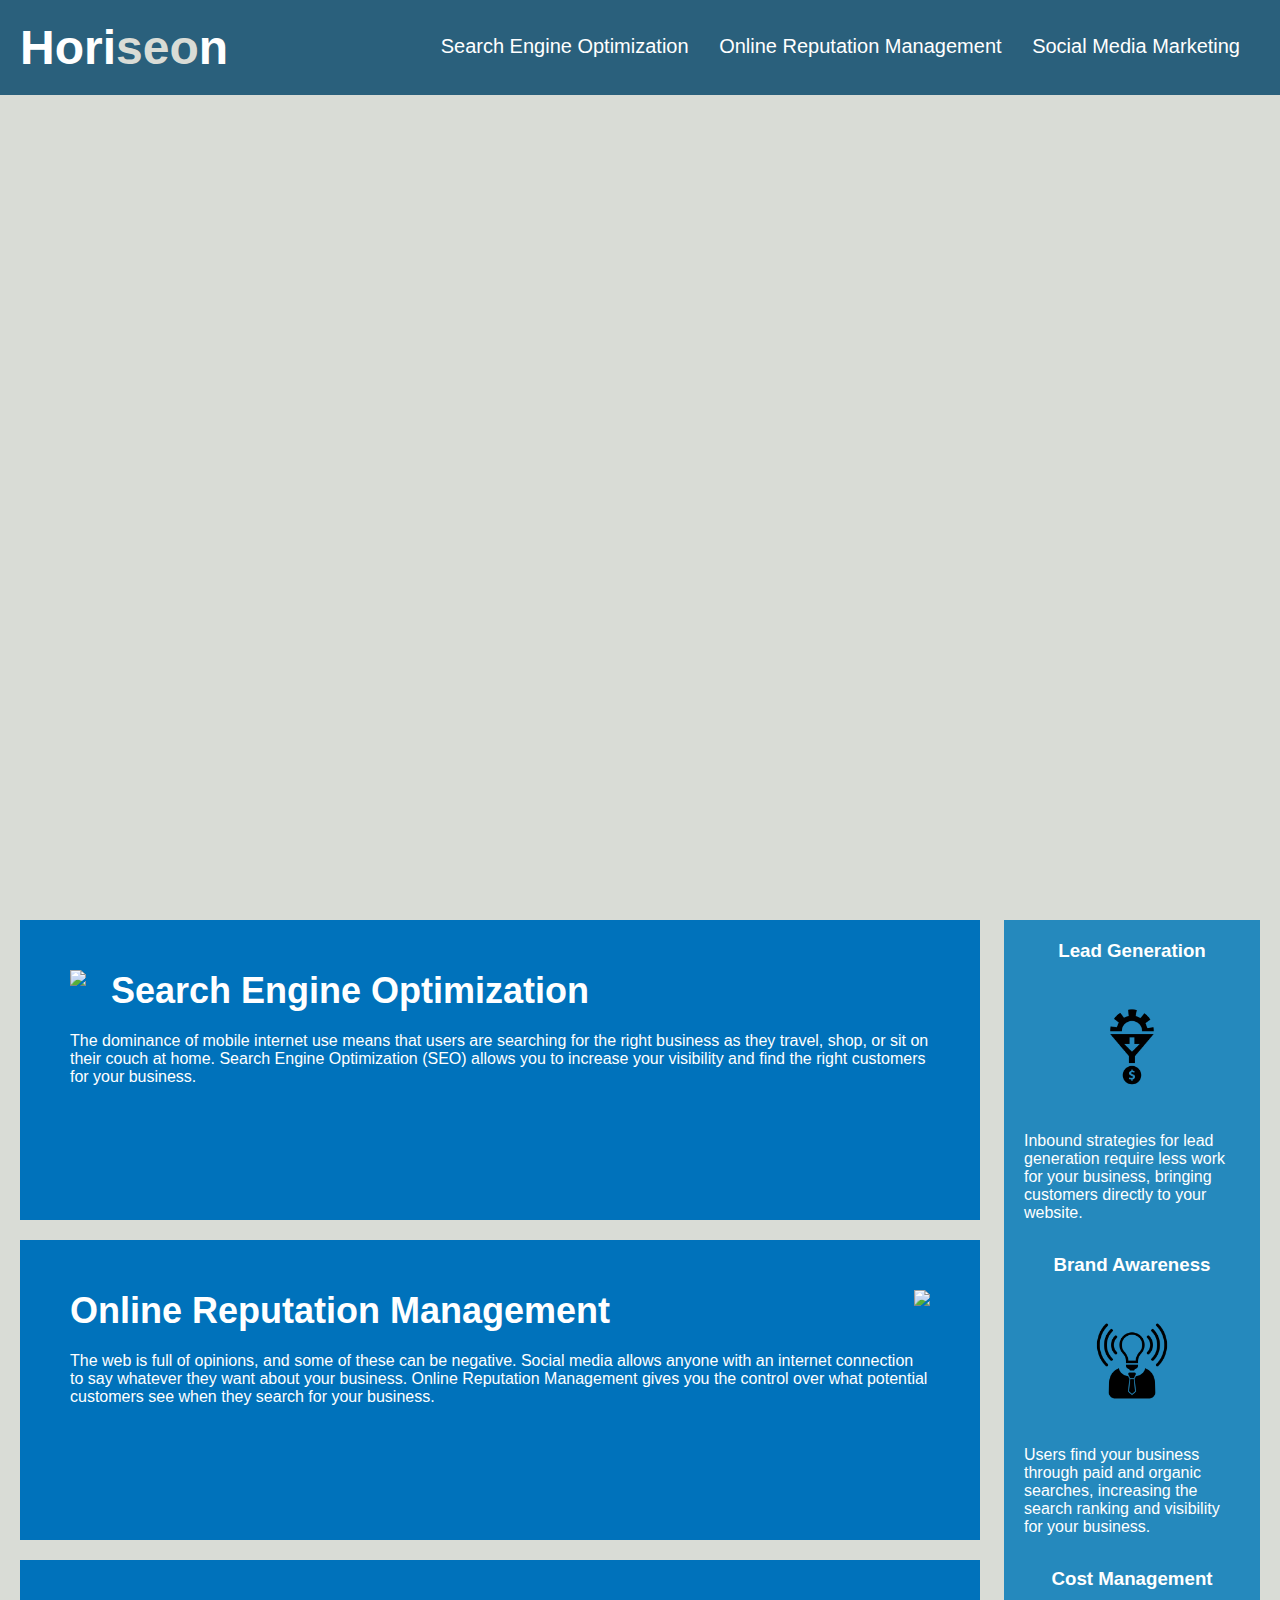
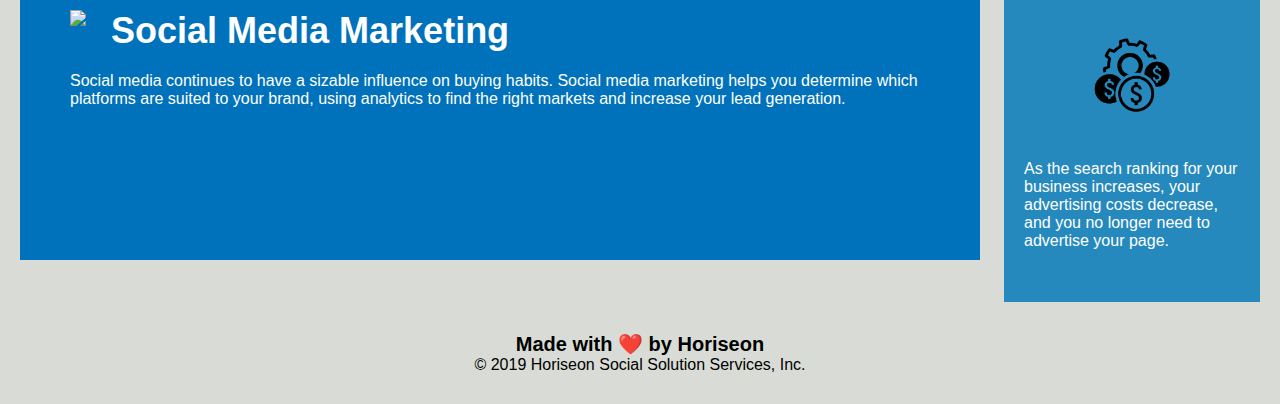
==== Develop/index.html @ d5a3e9c8 "initial changes, modified some tags and css to match" ====
<!DOCTYPE html>
<html lang="en-us">

<head>
    <meta charset="UTF-8" />
    <link rel="stylesheet" href="./assets/css/style.css">
    <title>CSS-Demo</title> <!-- make new title? -->
</head>

<body>
    <header class="header"> <!-- CHANGE CSS TO POINT TO HEADER instead of class (changed div to header) -->
        <h1>Hori<span class="seo">seo</span>n</h1> <!-- possibly fix span? -->
        <nav>
            <ul>
                <li>
                    <a href="#search-engine-optimization">Search Engine Optimization</a>
                </li>
                <li>
                    <a href="#online-reputation-management">Online Reputation Management</a>
                </li>
                <li>
                    <a href="#social-media-marketing">Social Media Marketing</a>
                </li>
            </ul>
        </nav>
    </header>
    <div class="hero"></div>
    <main class="content">
        <div class="search-engine-optimization">
            <img src="./assets/images/search-engine-optimization.jpg" class="float-left" />
            <h2>Search Engine Optimization</h2>
            <p>
                The dominance of mobile internet use means that users are searching for the right business as they travel, shop, or sit on their couch at home. Search Engine Optimization (SEO) allows you to increase your visibility and find the right customers for your business.
            </p>
        </div>
        <div id="online-reputation-management" class="online-reputation-management">
            <img src="./assets/images/online-reputation-management.jpg" class="float-right" />
            <h2>Online Reputation Management</h2>
            <p>
                The web is full of opinions, and some of these can be negative. Social media allows anyone with an internet connection to say whatever they want about your business. Online Reputation Management gives you the control over what potential customers see when they search for your business.
            </p>
        </div>
        <div id="social-media-marketing" class="social-media-marketing">
            <img src="./assets/images/social-media-marketing.jpg" class="float-left" />
            <h2>Social Media Marketing</h2>
            <p>
                Social media continues to have a sizable influence on buying habits. Social media marketing helps you determine which platforms are suited to your brand, using analytics to find the right markets and increase your lead generation.
            </p>
        </div>
    </main>
    <aside class="benefits">
        <div class="benefit-lead">
            <h3>Lead Generation</h3>
            <img src="./assets/images/lead-generation.png" />
            <p>
                Inbound strategies for lead generation require less work for your business, bringing customers directly to your website.
            </p>
        </div>
        <div class="benefit-brand">
            <h3>Brand Awareness</h3>
            <img src="./assets/images/brand-awareness.png" />
            <p>
                Users find your business through paid and organic searches, increasing the search ranking and visibility for your business.
            </p>
        </div>
        <div class="benefit-cost">
            <h3>Cost Management</h3>
            <img src="./assets/images/cost-management.png"></img>
            <p>
                As the search ranking for your business increases, your advertising costs decrease, and you no longer need to advertise your page.
            </p>
        </div>
    </aside>
    <div class="footer">
        <h2>Made with ❤️️ by Horiseon</h2>
        <p>
            &copy; 2019 Horiseon Social Solution Services, Inc.
        </p>
    </div>
</body>

</html>
---- Develop/assets/css/style.css ----
* {
    box-sizing: border-box;
    padding: 0;
    margin: 0;
}

body {
    background-color: #d9dcd6;
}

header {
    padding: 20px;
    font-family: 'Trebuchet MS', 'Lucida Sans Unicode', 'Lucida Grande', 'Lucida Sans', Arial, sans-serif;
    background-color: #2a607c;
    color: #ffffff;
}

header h1 {
    display: inline-block;
    font-size: 48px;
}

header h1 .seo {
    color: #d9dcd6;
}

header nav {
    padding-top: 15px;
    margin-right: 20px;
    float: right;
    font-family: 'Gill Sans', 'Gill Sans MT', Calibri, 'Trebuchet MS', sans-serif;
    font-size: 20px;
}

header nav ul {
    list-style-type: none;
}

header nav ul li {
    display: inline-block;
    margin-left: 25px;
}

a {
    color: #ffffff;
    text-decoration: none;
}

p {
    font-size: 16px;
}

.hero {
    height: 800px;
    width: 100%;
    margin-bottom: 25px;
    background-image: url("../images/digital-marketing-meeting.jpg");
    background-size: cover;
    background-position: center;
}

.float-left {
    float: left;
    margin-right: 25px;
}

.float-right {
    float: right;
    margin-left: 25px;
}

.content {
    width: 75%;
    display: inline-block;
    margin-left: 20px;
}

.benefits {
    margin-right: 20px;
    padding: 20px;
    clear: both;
    float: right;
    width: 20%;
    height: 100%;
    font-family: 'Gill Sans', 'Gill Sans MT', Calibri, 'Trebuchet MS', sans-serif;
    background-color: #2589bd;
}

.benefit-lead {
    margin-bottom: 32px;
    color: #ffffff;
}

.benefit-brand {
    margin-bottom: 32px;
    color: #ffffff;
}

.benefit-cost {
    margin-bottom: 32px;
    color: #ffffff;
}

.benefit-lead h3 {
    margin-bottom: 10px;
    text-align: center;
}

.benefit-brand h3 {
    margin-bottom: 10px;
    text-align: center;
}

.benefit-cost h3 {
    margin-bottom: 10px;
    text-align: center;
}

.benefit-lead img {
    display: block;
    margin: 10px auto;
    max-width: 150px;
}

.benefit-brand img {
    display: block;
    margin: 10px auto;
    max-width: 150px;
}

.benefit-cost img {
    display: block;
    margin: 10px auto;
    max-width: 150px;
}

.search-engine-optimization {
    margin-bottom: 20px;
    padding: 50px;
    height: 300px;
    font-family: 'Gill Sans', 'Gill Sans MT', Calibri, 'Trebuchet MS', sans-serif;
    background-color: #0072bb;
    color: #ffffff;
}

.online-reputation-management {
    margin-bottom: 20px;
    padding: 50px;
    height: 300px;
    font-family: 'Gill Sans', 'Gill Sans MT', Calibri, 'Trebuchet MS', sans-serif;
    background-color: #0072bb;
    color: #ffffff;
}

.social-media-marketing {
    margin-bottom: 20px;
    padding: 50px;
    height: 300px;
    font-family: 'Gill Sans', 'Gill Sans MT', Calibri, 'Trebuchet MS', sans-serif;
    background-color: #0072bb;
    color: #ffffff;
}

.search-engine-optimization img {
    max-height: 200px;
}

.online-reputation-management img {
    max-height: 200px;
}

.social-media-marketing img {
    max-height: 200px;
}

.search-engine-optimization h2 {
    margin-bottom: 20px;
    font-size: 36px;
}

.online-reputation-management h2 {
    margin-bottom: 20px;
    font-size: 36px;
}

.social-media-marketing h2 {
    margin-bottom: 20px;
    font-size: 36px;
}

.footer {
    padding: 30px;
    clear: both;
    font-family: 'Trebuchet MS', 'Lucida Sans Unicode', 'Lucida Grande', 'Lucida Sans', Arial, sans-serif;
    text-align: center;
}

.footer h2 {
    font-size: 20px;
}
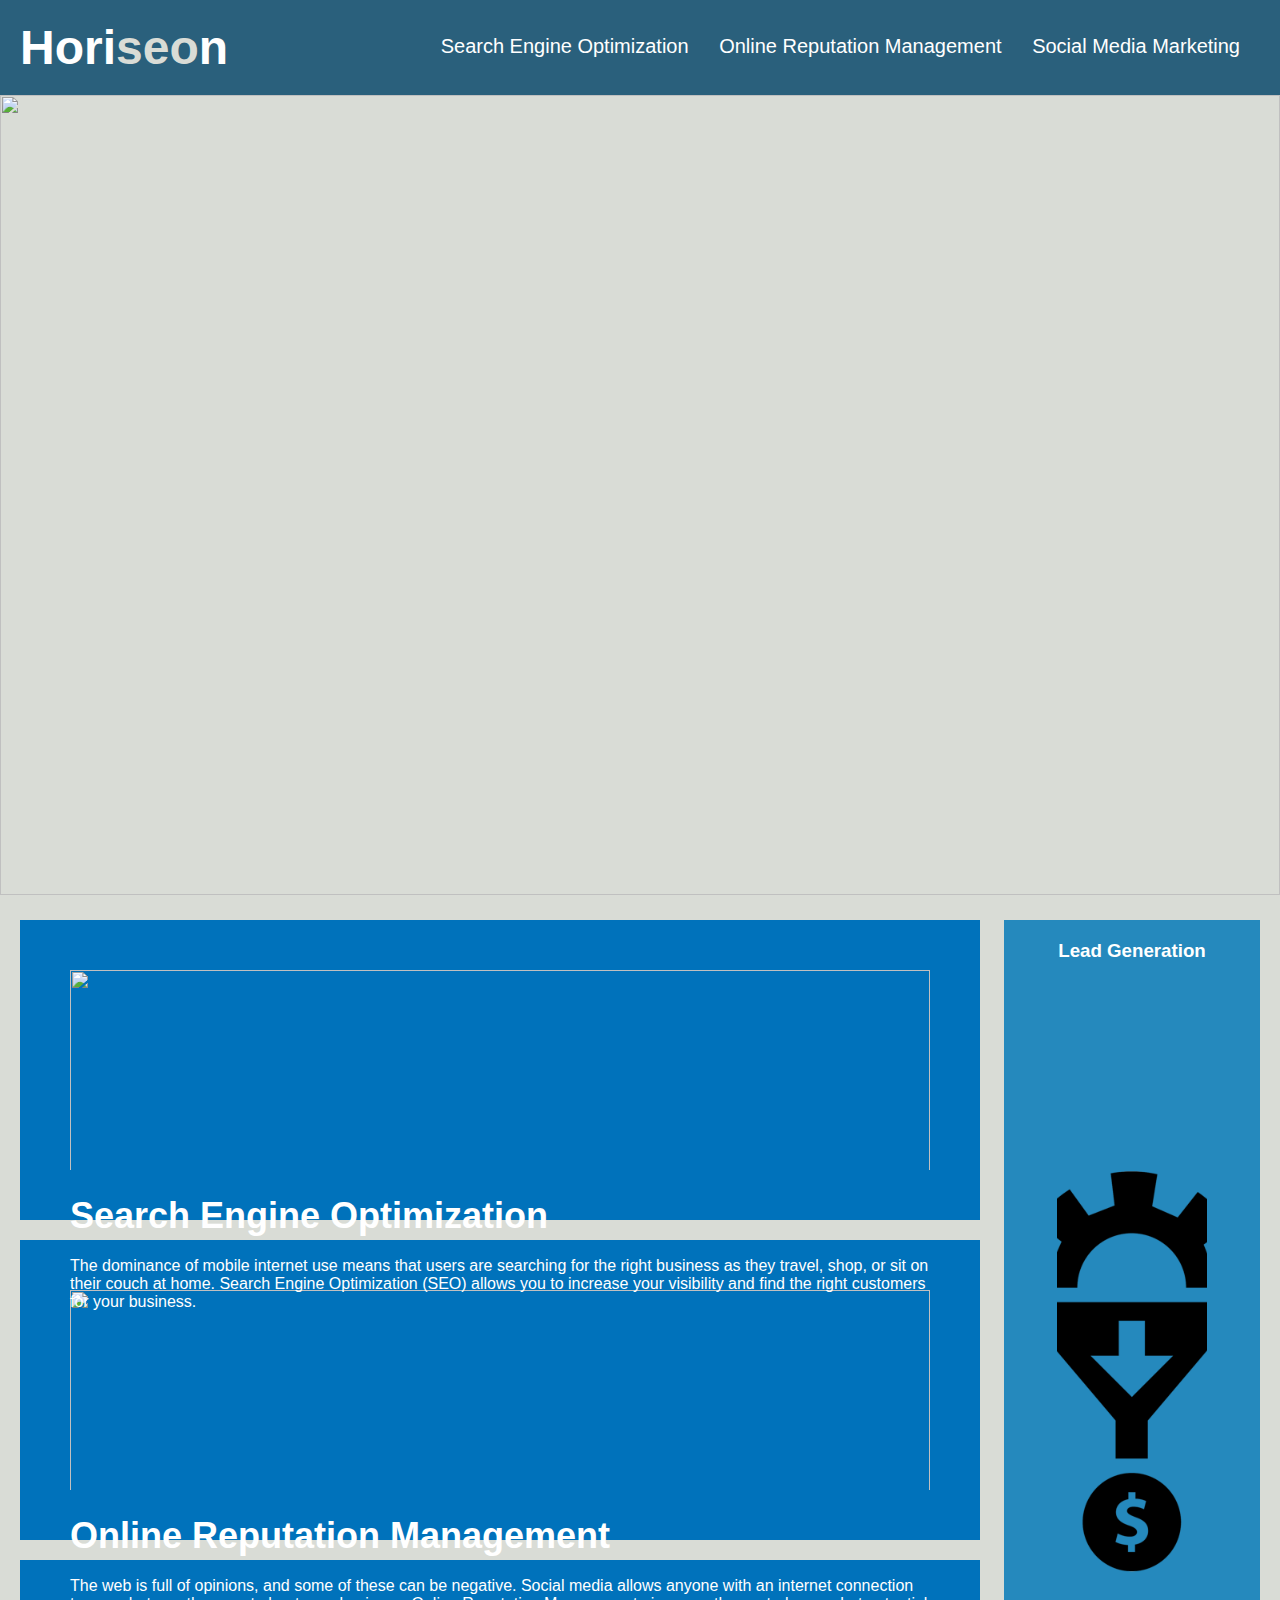
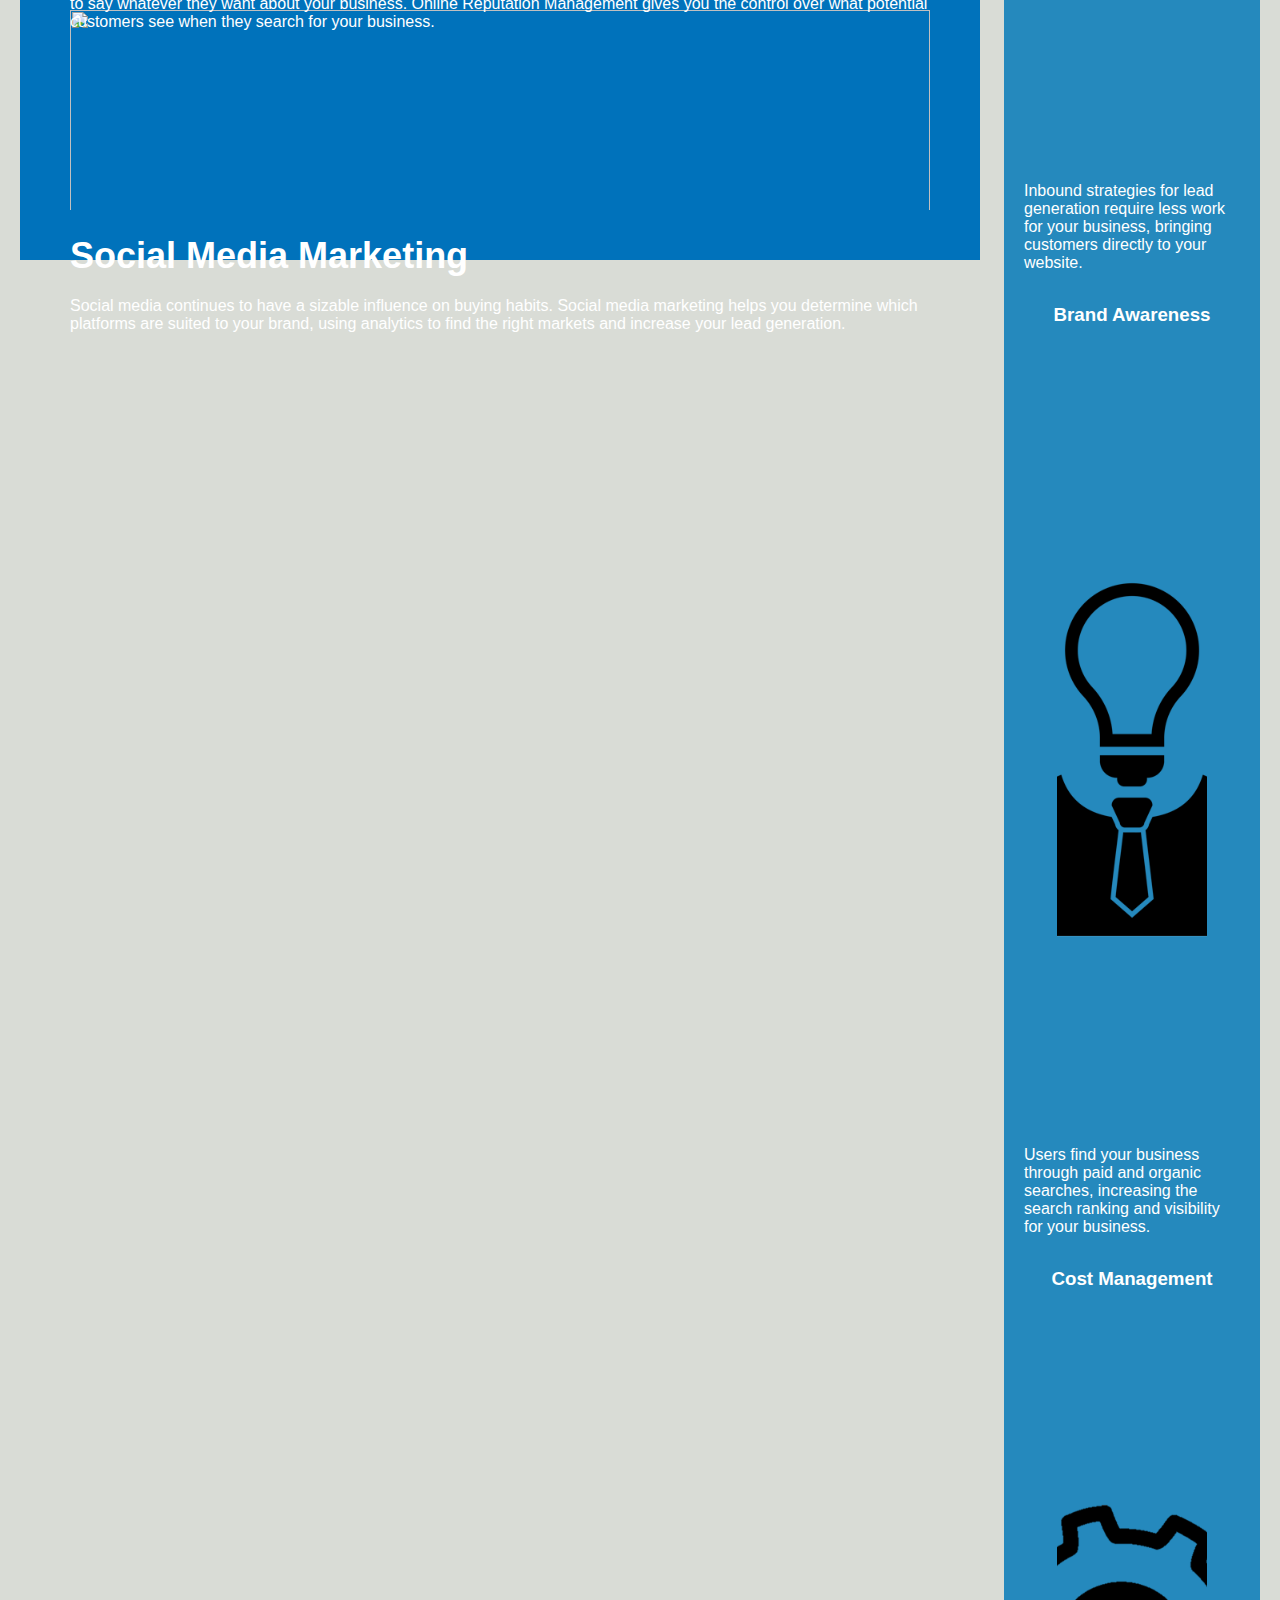
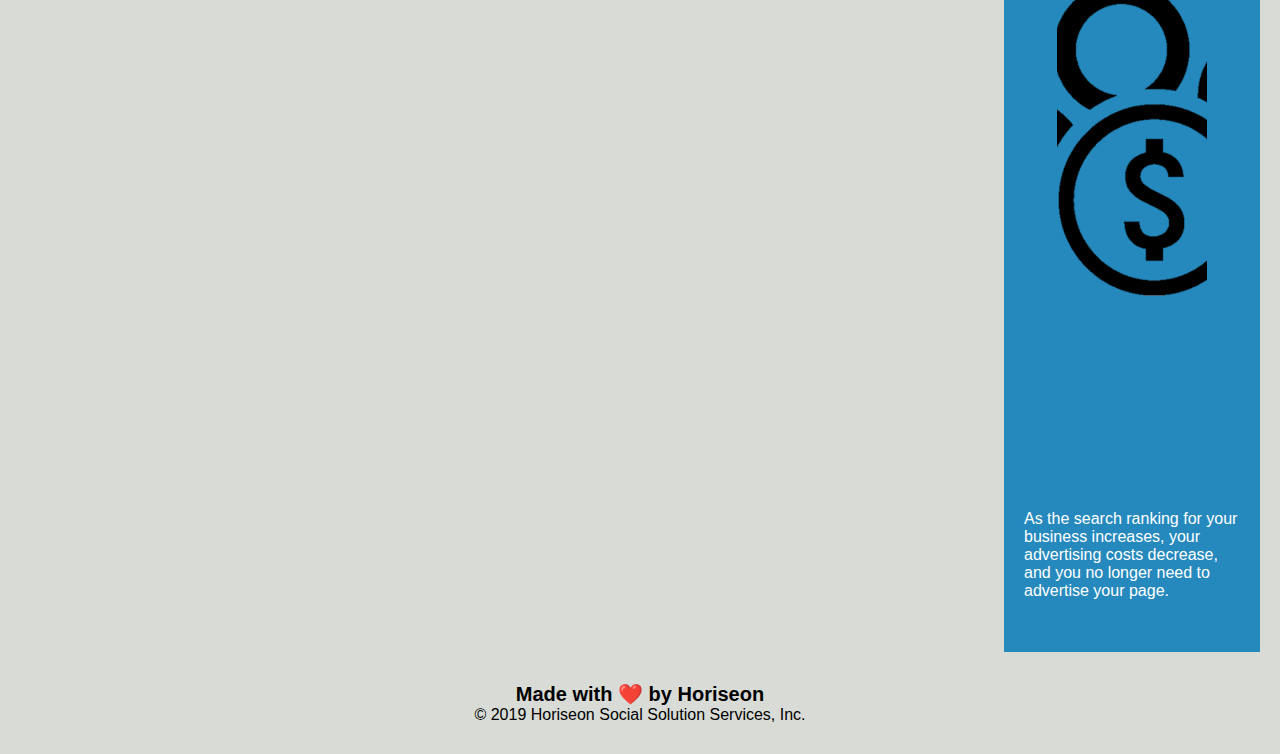
==== commit fa3f9004: "modified tags, removed redundent code, updated CSS and HTML" ====
--- a/Develop/index.html
+++ b/Develop/index.html
@@ -4,12 +4,12 @@
 <head>
     <meta charset="UTF-8" />
     <link rel="stylesheet" href="./assets/css/style.css">
-    <title>CSS-Demo</title> <!-- make new title? -->
+    <title>Horisen Code Refactoring Demo</title>
 </head>
 
 <body>
-    <header class="header"> <!-- CHANGE CSS TO POINT TO HEADER instead of class (changed div to header) -->
-        <h1>Hori<span class="seo">seo</span>n</h1> <!-- possibly fix span? -->
+    <header> <!-- CHANGE CSS TO POINT TO HEADER instead of class (changed div to header) -->
+        <h1>Hori<span>seo</span>n</h1> <!-- possibly fix span? -->
         <nav>
             <ul>
                 <li>
@@ -24,59 +24,59 @@
             </ul>
         </nav>
     </header>
-    <div class="hero"></div>
-    <main class="content">
-        <div class="search-engine-optimization">
+    <img src="./assets/images/digital-marketing-meeting.jpg"/>
+    <main>
+        <article>
             <img src="./assets/images/search-engine-optimization.jpg" class="float-left" />
             <h2>Search Engine Optimization</h2>
             <p>
                 The dominance of mobile internet use means that users are searching for the right business as they travel, shop, or sit on their couch at home. Search Engine Optimization (SEO) allows you to increase your visibility and find the right customers for your business.
             </p>
-        </div>
-        <div id="online-reputation-management" class="online-reputation-management">
+        </article>
+        <article>
             <img src="./assets/images/online-reputation-management.jpg" class="float-right" />
             <h2>Online Reputation Management</h2>
             <p>
                 The web is full of opinions, and some of these can be negative. Social media allows anyone with an internet connection to say whatever they want about your business. Online Reputation Management gives you the control over what potential customers see when they search for your business.
             </p>
-        </div>
-        <div id="social-media-marketing" class="social-media-marketing">
+        </article>
+        <article>
             <img src="./assets/images/social-media-marketing.jpg" class="float-left" />
             <h2>Social Media Marketing</h2>
             <p>
                 Social media continues to have a sizable influence on buying habits. Social media marketing helps you determine which platforms are suited to your brand, using analytics to find the right markets and increase your lead generation.
             </p>
-        </div>
+        </article>
     </main>
-    <aside class="benefits">
-        <div class="benefit-lead">
+    <aside>
+        <section>
             <h3>Lead Generation</h3>
-            <img src="./assets/images/lead-generation.png" />
+            <img src="./assets/images/lead-generation.png" alt="symbol depicting greater outreach"/>
             <p>
                 Inbound strategies for lead generation require less work for your business, bringing customers directly to your website.
             </p>
-        </div>
-        <div class="benefit-brand">
+        </section>
+        <section>
             <h3>Brand Awareness</h3>
-            <img src="./assets/images/brand-awareness.png" />
+            <img src="./assets/images/brand-awareness.png" alt="symbol depicting heightened prospects"/>
             <p>
                 Users find your business through paid and organic searches, increasing the search ranking and visibility for your business.
             </p>
-        </div>
-        <div class="benefit-cost">
+        </section>
+        <section>
             <h3>Cost Management</h3>
-            <img src="./assets/images/cost-management.png"></img>
+            <img src="./assets/images/cost-management.png" alt="symbol depicting cost savings"/>
             <p>
                 As the search ranking for your business increases, your advertising costs decrease, and you no longer need to advertise your page.
             </p>
-        </div>
+        </section>
     </aside>
-    <div class="footer">
+    <footer>
         <h2>Made with ❤️️ by Horiseon</h2>
         <p>
-            &copy; 2019 Horiseon Social Solution Services, Inc.
+            &#169; 2019 Horiseon Social Solution Services, Inc.
         </p>
-    </div>
+    </footer>
 </body>
 
 </html>
--- a/Develop/assets/css/style.css
+++ b/Develop/assets/css/style.css
@@ -20,7 +20,7 @@
     font-size: 48px;
 }
 
-header h1 .seo {
+header h1 span {
     color: #d9dcd6;
 }
 
@@ -50,13 +50,12 @@
     font-size: 16px;
 }
 
-.hero {
+body img {
     height: 800px;
     width: 100%;
     margin-bottom: 25px;
-    background-image: url("../images/digital-marketing-meeting.jpg");
-    background-size: cover;
-    background-position: center;
+    object-fit: cover;
+    object-position: center
 }
 
 .float-left {
@@ -69,13 +68,13 @@
     margin-left: 25px;
 }
 
-.content {
+main {
     width: 75%;
     display: inline-block;
     margin-left: 20px;
 }
 
-.benefits {
+aside {
     margin-right: 20px;
     padding: 20px;
     clear: both;
@@ -86,55 +85,29 @@
     background-color: #2589bd;
 }
 
-.benefit-lead {
+aside section {
     margin-bottom: 32px;
     color: #ffffff;
 }
 
-.benefit-brand {
-    margin-bottom: 32px;
-    color: #ffffff;
-}
+/* Removed unnecessary/redundant code here */
 
-.benefit-cost {
-    margin-bottom: 32px;
-    color: #ffffff;
-}
-
-.benefit-lead h3 {
+aside section h3 {
     margin-bottom: 10px;
     text-align: center;
 }
 
-.benefit-brand h3 {
-    margin-bottom: 10px;
-    text-align: center;
-}
+/* Removed unnecessary/redundant code here */
 
-.benefit-cost h3 {
-    margin-bottom: 10px;
-    text-align: center;
-}
-
-.benefit-lead img {
+aside section img {
     display: block;
     margin: 10px auto;
     max-width: 150px;
 }
 
-.benefit-brand img {
-    display: block;
-    margin: 10px auto;
-    max-width: 150px;
-}
+/* Removed unnecessary/redundant code here */
 
-.benefit-cost img {
-    display: block;
-    margin: 10px auto;
-    max-width: 150px;
-}
-
-.search-engine-optimization {
+main article {
     margin-bottom: 20px;
     padding: 50px;
     height: 300px;
@@ -143,58 +116,28 @@
     color: #ffffff;
 }
 
-.online-reputation-management {
-    margin-bottom: 20px;
-    padding: 50px;
-    height: 300px;
-    font-family: 'Gill Sans', 'Gill Sans MT', Calibri, 'Trebuchet MS', sans-serif;
-    background-color: #0072bb;
-    color: #ffffff;
-}
+/* Removed unnecessary/redundant code here */
 
-.social-media-marketing {
-    margin-bottom: 20px;
-    padding: 50px;
-    height: 300px;
-    font-family: 'Gill Sans', 'Gill Sans MT', Calibri, 'Trebuchet MS', sans-serif;
-    background-color: #0072bb;
-    color: #ffffff;
-}
-
-.search-engine-optimization img {
+main article img {
     max-height: 200px;
 }
 
-.online-reputation-management img {
-    max-height: 200px;
-}
+/* Removed unnecessary/redundant code here */
 
-.social-media-marketing img {
-    max-height: 200px;
-}
-
-.search-engine-optimization h2 {
+main article h2 {
     margin-bottom: 20px;
     font-size: 36px;
 }
 
-.online-reputation-management h2 {
-    margin-bottom: 20px;
-    font-size: 36px;
-}
+/* Removed unnecessary/redundant code here */
 
-.social-media-marketing h2 {
-    margin-bottom: 20px;
-    font-size: 36px;
-}
-
-.footer {
+footer {
     padding: 30px;
     clear: both;
     font-family: 'Trebuchet MS', 'Lucida Sans Unicode', 'Lucida Grande', 'Lucida Sans', Arial, sans-serif;
     text-align: center;
 }
 
-.footer h2 {
+footer h2 {
     font-size: 20px;
 }
